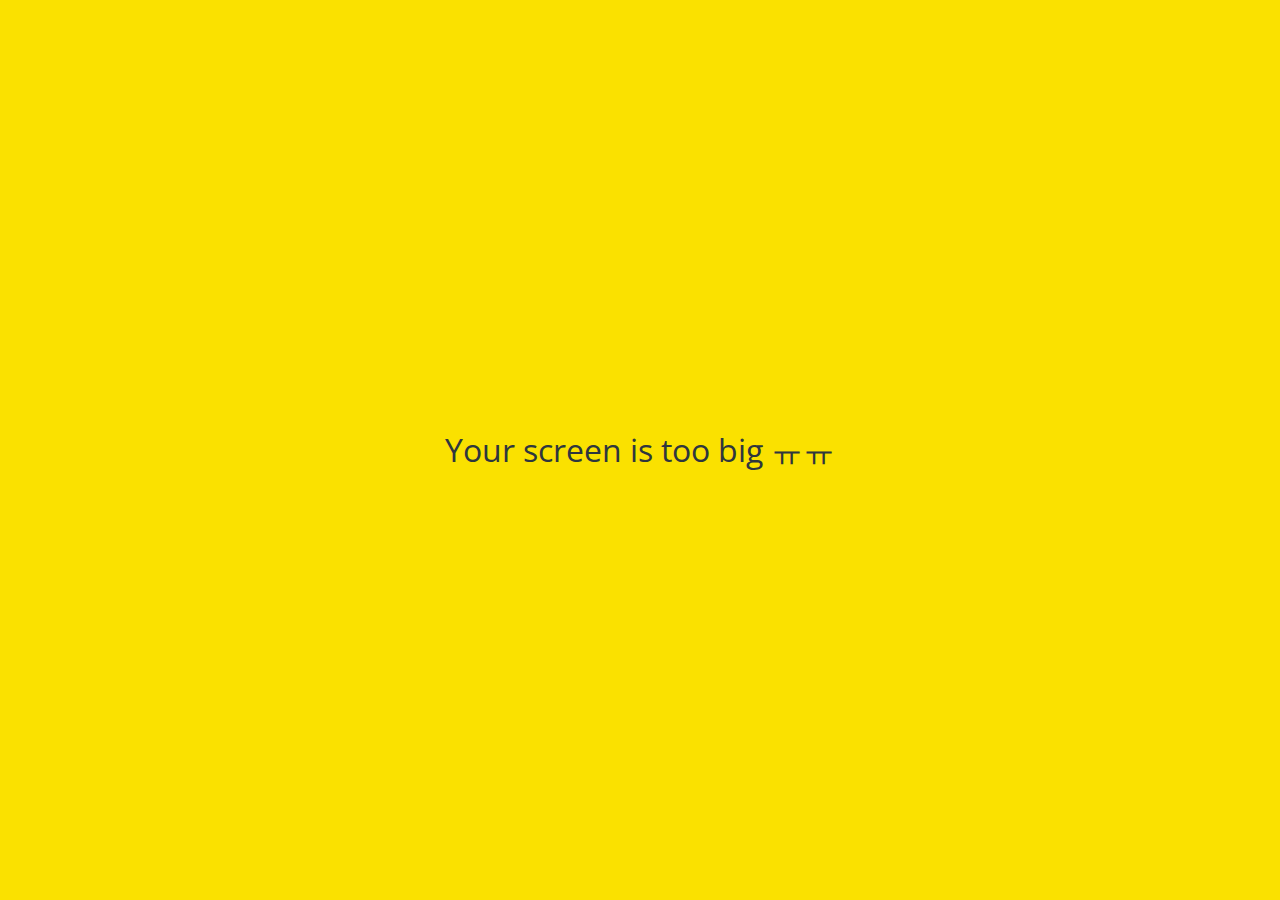
==== friends.html @ fe982fca "last" ====
<!DOCTYPE html>
<html lang="en">
  <head>
    <link rel="stylesheet" href="css/styles.css" />
    <meta charset="UTF-8" />
    <meta http-equiv="X-UA-Compatible" content="IE=edge" />
    <meta name="viewport" content="width=device-width, initial-scale=1.0" />
    <title>Friends - Kokoa Clone</title>
  </head>
  <body>
    <div class="status-bar">
      <div class="status-bar__column">
        <span>No Service</span>
        <i class="fas fa-wifi"></i>
      </div>
      <div class="status-bar__column">
        <span>18:43</span>
      </div>
      <div class="status-bar__column">
        <span>100%</span>
        <i class="fas fa-battery-full"></i>
        <i class="fas fa-bolt"></i>
      </div>
    </div>

    <header class="screen-header">
      <h1 class="screen-header__title">Friends</h1>
      <div class="screen-header__icon">
        <span><i class="fas fa-search fa-lg"></i></span>
        <span><i class="fas fa-music fa-lg"></i></span>
        <span><i class="fas fa-cog fa-lg"></i></span>
      </div>
    </header>

    <a id="friends-display-link">
      <i class="fas fa-info-circle"></i> Friends' Names Display
      <i class="fas fa-chevron-right fa-xs"></i>
    </a>

    <main class="friends-screen">
      <div class="user-component">
        <div class="user-component__column">
          <img
            src="https://upload.wikimedia.org/wikipedia/commons/thumb/c/c1/Lionel_Messi_20180626.jpg/220px-Lionel_Messi_20180626.jpg"
            class="user-component__avatar user-component__avatar--xl"
          />
          <div class="user-component__text">
            <h4 class="user-component__title">Lionel Messi</h4>
            <!--<h6 class="user-component__subtitle">This text whatever</h6>-->
          </div>
        </div>
        <div class="user-component__column"></div>
      </div>
      <div class="friends-screen__channel">
        <div class="friends-screen__channel-header">
          <span>Channel</span>
          <i class="fas fa-chevron-up fa-xs"></i>
        </div>
        <div class="user-component">
          <div class="user-component__column">
            <img
              src="https://upload.wikimedia.org/wikipedia/commons/thumb/c/c1/Lionel_Messi_20180626.jpg/220px-Lionel_Messi_20180626.jpg"
              class="user-component__avatar user-component__avatar--sm"
            />
            <div class="user-component__text">
              <h4 class="user-component__title user-component__title--not-bold">
                Channel
              </h4>
            </div>
          </div>
          <div class="user-component__column">
            <div>
              <span>2</span>
            </div>
            <i class="fas fa-chevron-right fa-xs"></i>
          </div>
        </div>
      </div>
    </main>

    <nav class="nav">
      <ul class="nav__list">
        <li class="nav__btn">
          <a class="nav__link" href="Friends.html"
            ><i class="fas fa-user fa-2x"></i
          ></a>
        </li>
        <li class="nav__btn">
          <a class="nav__link" href="chats.html">
            <span class="nav__notification badge">1</span>
            <i class="far fa-comment fa-2x"></i
          ></a>
        </li>
        <li class="nav__btn">
          <a class="nav__link" href="find.html"
            ><i class="fas fa-search fa-2x"></i
          ></a>
        </li>
        <li class="nav__btn">
          <a class="nav__link" href="more.html">
            <span class="nav__link__dot"></span>
            <i class="fas fa-ellipsis-h fa-2x"></i
          ></a>
        </li>
      </ul>
    </nav>
    <div id="splash-screen">
      <i class="fas fa-comment"></i>
    </div>

    <div id="no-mobile">
      <span>Your screen is too big ㅠㅠ</span>
    </div>

    <script
      src="https://kit.fontawesome.com/6478f529f2.js"
      crossorigin="anonymous"
    ></script>
  </body>
</html>
---- css/styles.css ----
@import url("https://fonts.googleapis.com/css2?family=Open+Sans:wght@400;600&display=swap");
@import "reset.css";
@import "variables.css";

/* Components */
@import "components/status-bar.css";
@import "components/nav-bar.css";
@import "components/screen-header.css";
@import "components/alt-screen-header.css";
@import "components/user-component.css";
@import "components/badge.css";
@import "components/icon-row.css";
@import "components/no-mobile.css";

/* Screens */
@import "screens/login.css";
@import "screens/friends.css";
@import "screens/find.css";
@import "screens/more.css";
@import "screens/setting.css";
@import "screens/chat.css";
body {
  color: #2e363e;
  font-family: "Open Sans", sans-serif;
}

.main-screen {
  padding: 0px var(--horizontal-space);
}
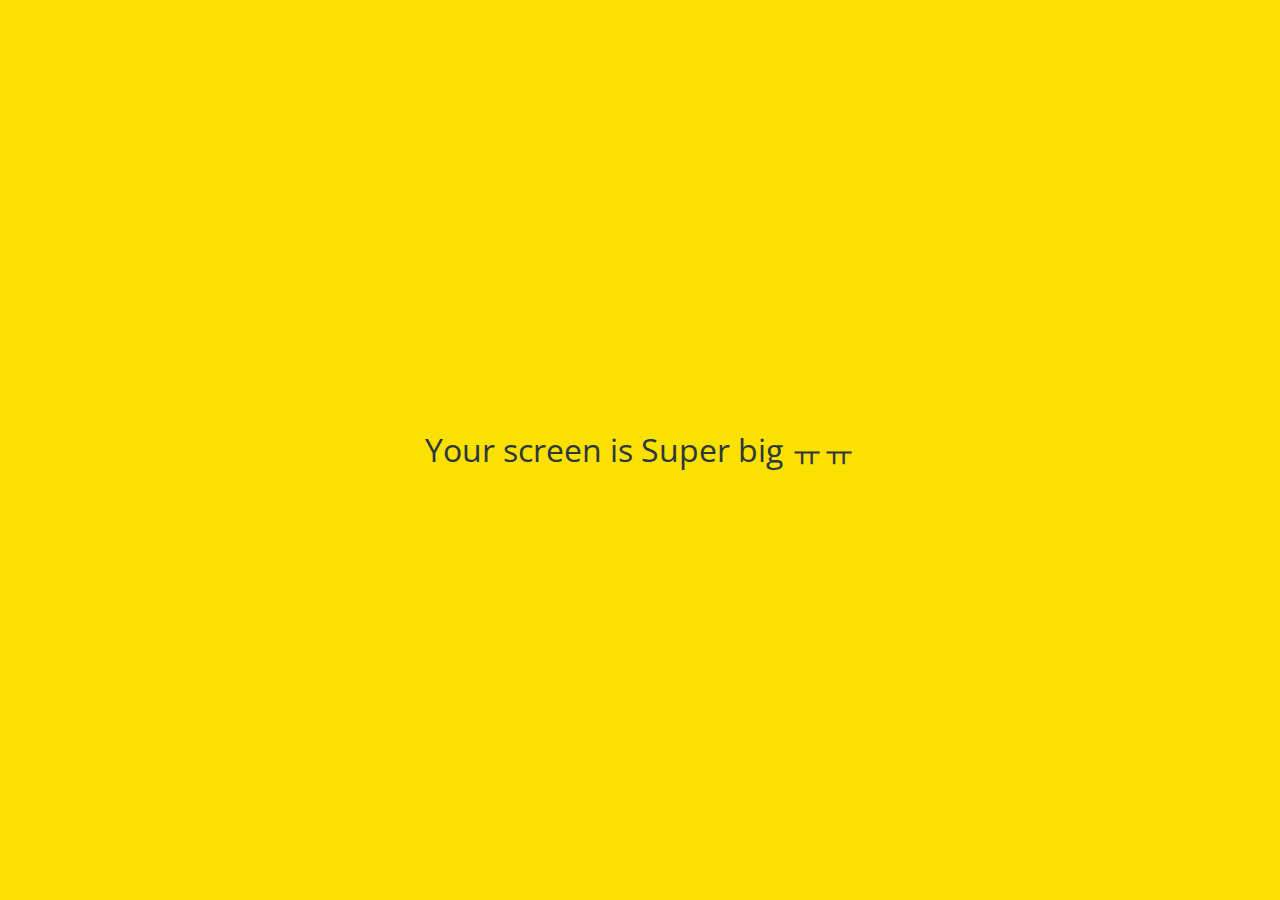
==== commit 5ba7c579: "too -> super" ====
--- a/friends.html
+++ b/friends.html
@@ -109,7 +109,7 @@
     </div>
 
     <div id="no-mobile">
-      <span>Your screen is too big ㅠㅠ</span>
+      <span>Your screen is Super big ㅠㅠ</span>
     </div>
 
     <script
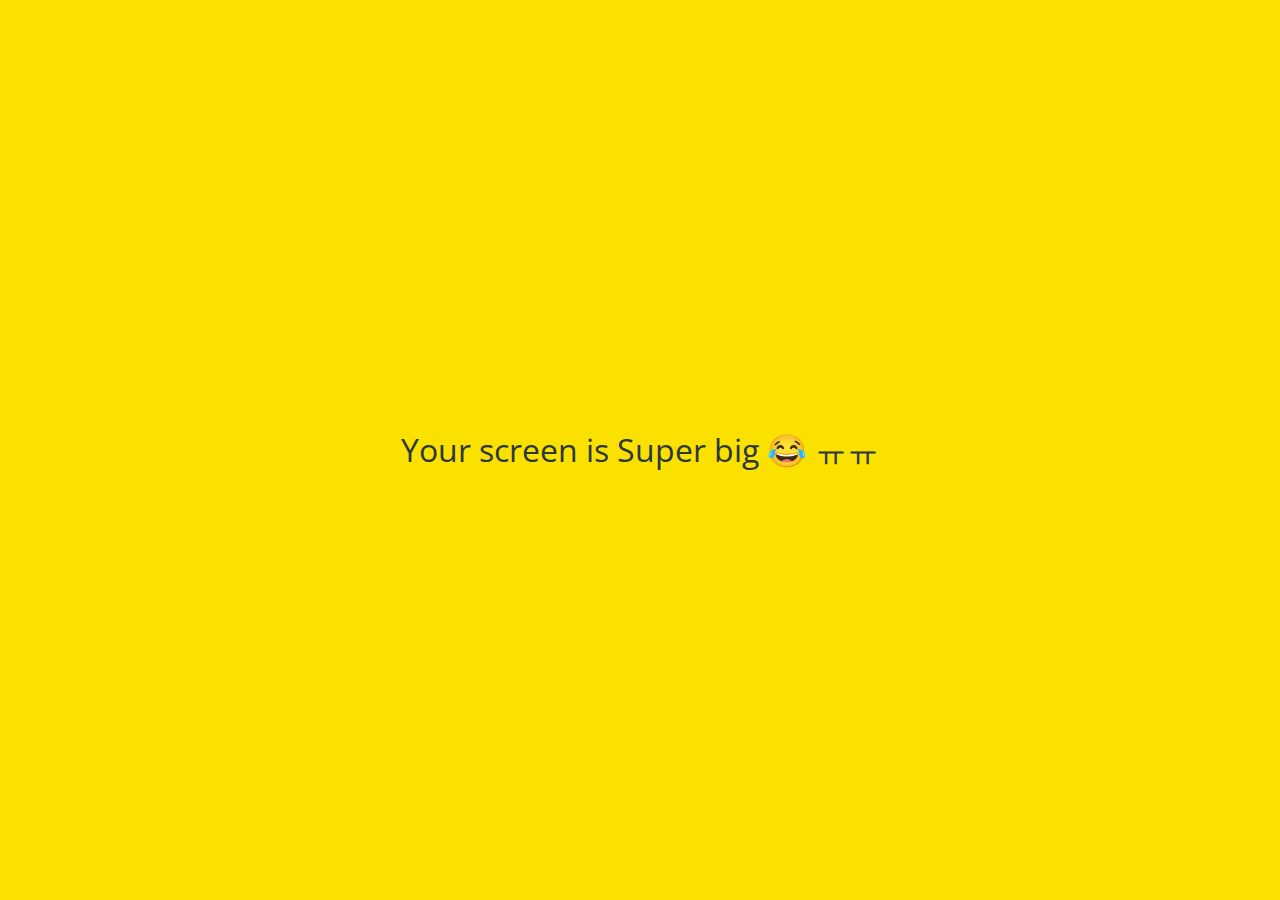
==== commit 890bc4fc: "😂" ====
--- a/friends.html
+++ b/friends.html
@@ -109,7 +109,7 @@
     </div>
 
     <div id="no-mobile">
-      <span>Your screen is Super big ㅠㅠ</span>
+      <span>Your screen is Super big 😂 ㅠㅠ</span>
     </div>
 
     <script
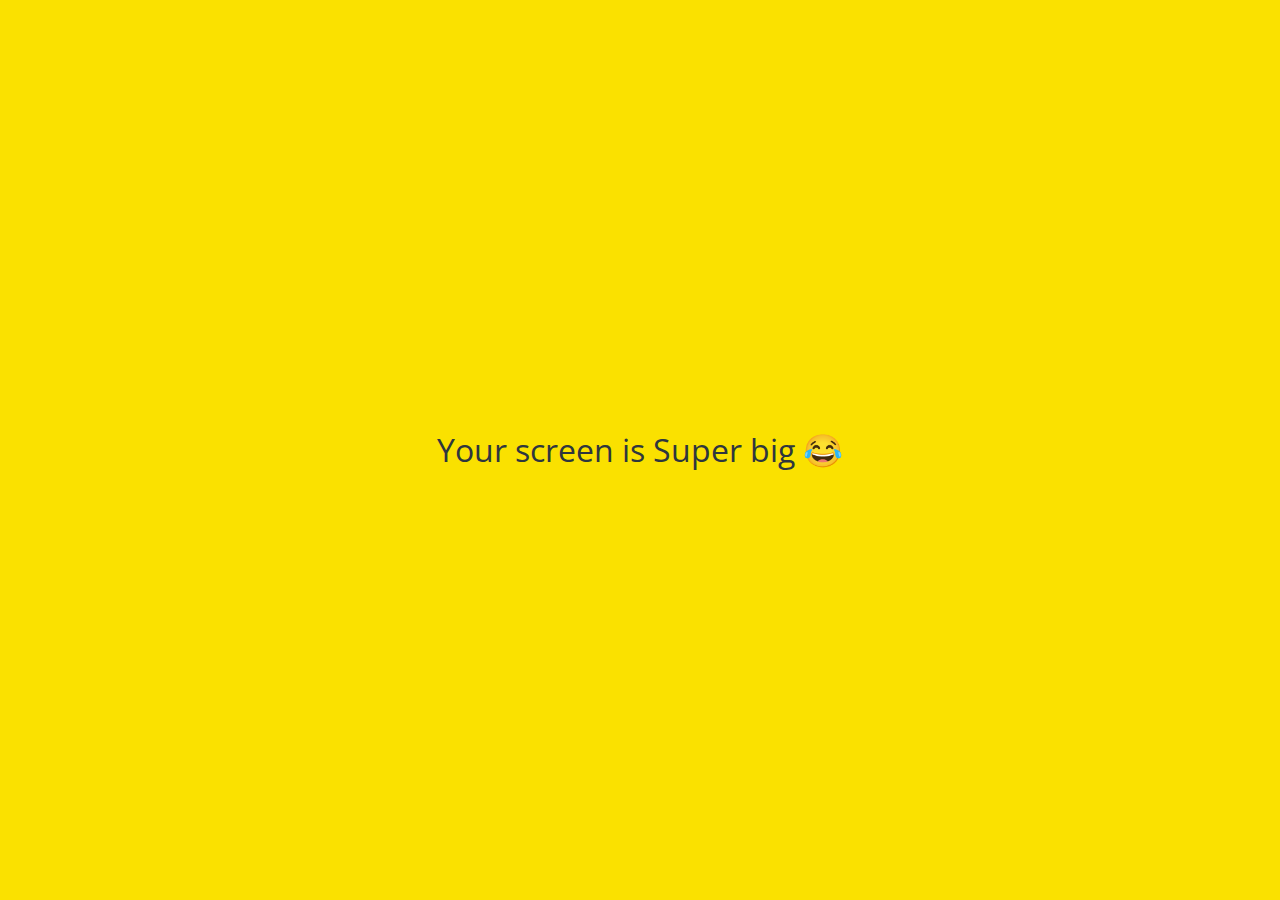
==== commit b1c4410b: "Update friends.html" ====
--- a/friends.html
+++ b/friends.html
@@ -109,7 +109,7 @@
     </div>
 
     <div id="no-mobile">
-      <span>Your screen is Super big 😂 ㅠㅠ</span>
+      <span>Your screen is Super big 😂</span>
     </div>
 
     <script
